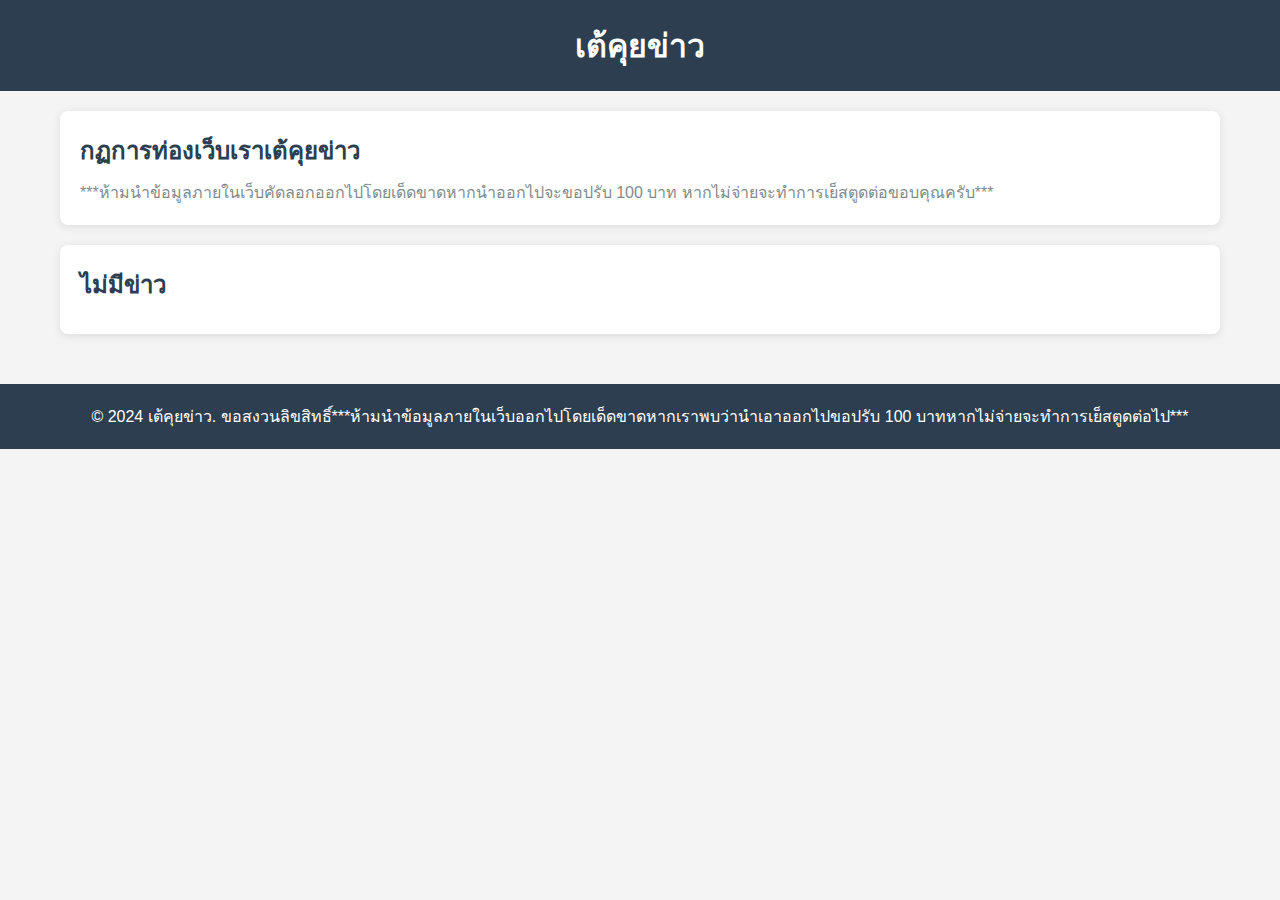
==== index.html @ bf313025 "Update index.html" ====
<!DOCTYPE html>
<html lang="th">
<head>
    <meta charset="UTF-8">
    <meta name="viewport" content="width=device-width, initial-scale=1.0">
    <title>เต้คุยข่าว</title>
    <link rel="stylesheet" href="styles.css">
</head>
<body>
    <header>
        <div class="logo">
            <h1>เต้คุยข่าว</h1>
        </div>
    </header>

    <main>
        <section class="news">
            <div class="news-item">
                <h2>กฏการท่องเว็บเราเต้คุยข่าว</h2>                <p class="news-summary">***ห้ามนำข้อมูลภายในเว็บคัดลอกออกไปโดยเด็ดขาดหากนำออกไปจะขอปรับ 100 บาท หากไม่จ่ายจะทำการเย็สตูดต่อขอบคุณครับ***</p>
            </div>

            <div class="news-item">
                <h2>ไม่มีข่าว</h2>                <p class="news-summary"></p>
            </div>
        </section>
    </main>

    <footer>
        <p>© 2024 เต้คุยข่าว. ขอสงวนลิขสิทธิ์***ห้ามนำข้อมูลภายในเว็บออกไปโดยเด็ดขาดหากเราพบว่านำเอาออกไปขอปรับ 100 บาทหากไม่จ่ายจะทำการเย็สตูดต่อไป***</p>
    </footer>
</body>
</html>
---- styles.css ----
* {
  margin: 0;
  padding: 0;
  box-sizing: border-box;
}

body {
  font-family: Arial, sans-serif;
  background-color: #f4f4f4;
  color: #333;
}

header {
  background-color: #2c3e50;
  padding: 20px;
  color: white;
  text-align: center;
}

header .logo h1 {
  font-size: 2rem;
}

main {
  padding: 20px;
  max-width: 1200px;
  margin: 0 auto;
}

.news {
  display: flex;
  flex-direction: column;
  gap: 20px;
}

.news-item {
  background-color: white;
  border-radius: 8px;
  box-shadow: 0 2px 10px rgba(0, 0, 0, 0.1);
  padding: 20px;
}

.news-item h2 {
  font-size: 1.5rem;
  color: #2c3e50;
  margin-bottom: 10px;
}

.news-item .news-summary {
  font-size: 1rem;
  color: #7f8c8d;
}

footer {
  text-align: center;
  padding: 20px;
  background-color: #2c3e50;
  color: white;
  margin-top: 30px;
}
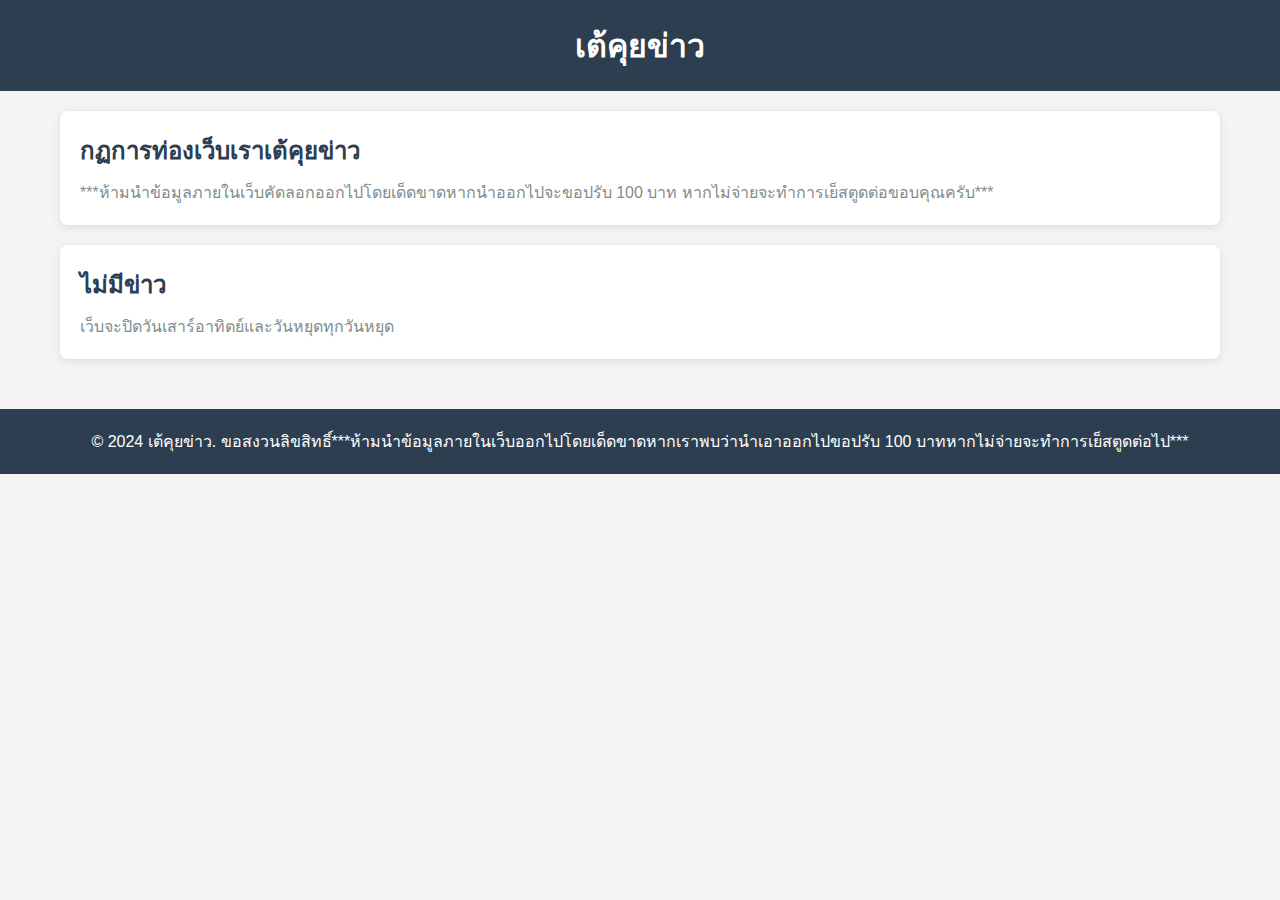
==== commit 20041695: "Update index.html" ====
--- a/index.html
+++ b/index.html
@@ -20,7 +20,7 @@
             </div>
 
             <div class="news-item">
-                <h2>ไม่มีข่าว</h2>                <p class="news-summary"></p>
+                <h2>ไม่มีข่าว</h2>                <p class="news-summary">เว็บจะปิดวันเสาร์อาทิตย์และวันหยุดทุกวันหยุด</p>
             </div>
         </section>
     </main>
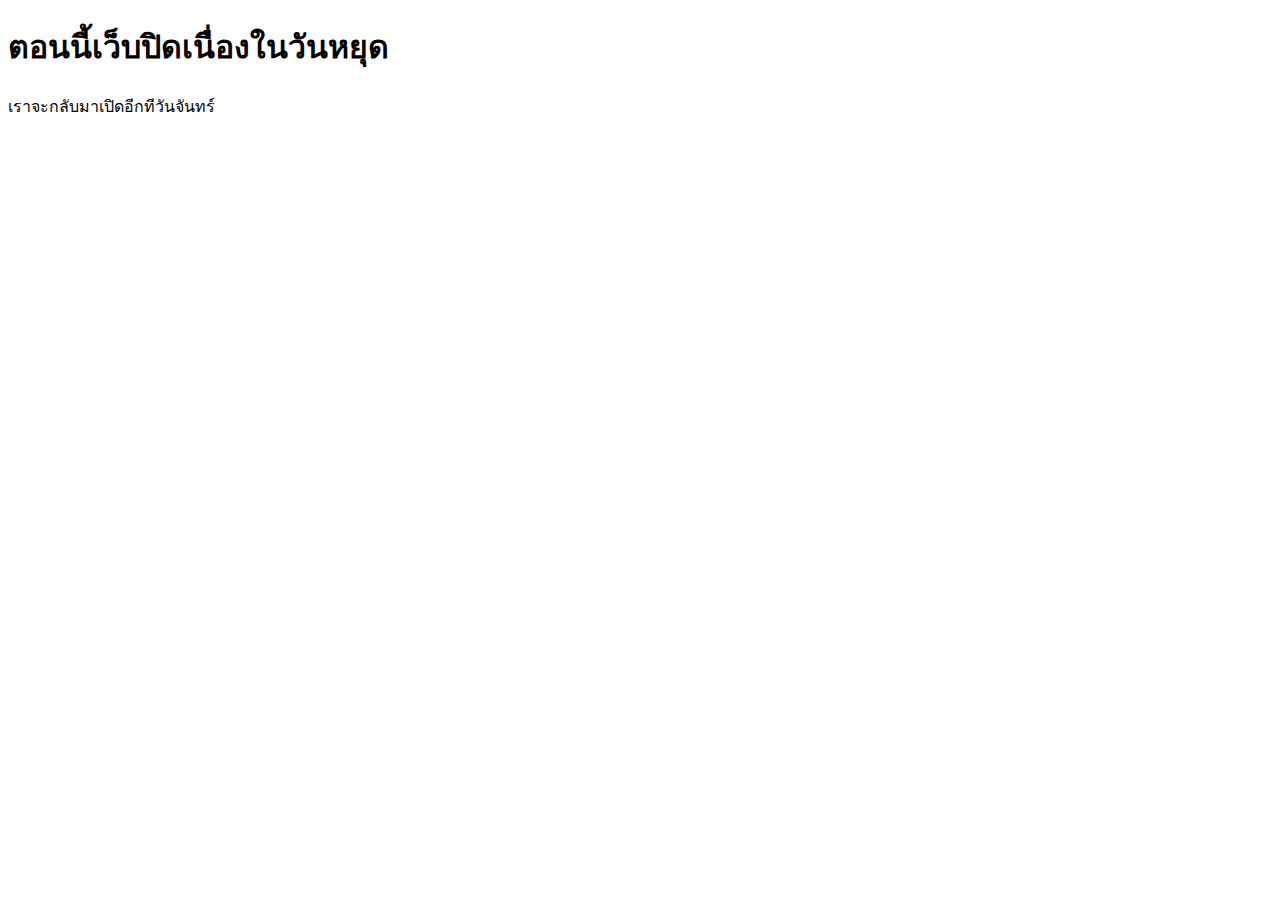
==== commit 7fbb7989: "Update index.html" ====
--- a/index.html
+++ b/index.html
@@ -1,32 +1,12 @@
 <!DOCTYPE html>
-<html lang="th">
+<html>
 <head>
-    <meta charset="UTF-8">
-    <meta name="viewport" content="width=device-width, initial-scale=1.0">
-    <title>เต้คุยข่าว</title>
-    <link rel="stylesheet" href="styles.css">
-</head>
+  <title>เว็บไซต์กำลังปิดปรับปรุง</title>
+  <link rel="stylesheet" href="style.css"> </head>
 <body>
-    <header>
-        <div class="logo">
-            <h1>เต้คุยข่าว</h1>
-        </div>
-    </header>
-
-    <main>
-        <section class="news">
-            <div class="news-item">
-                <h2>กฏการท่องเว็บเราเต้คุยข่าว</h2>                <p class="news-summary">***ห้ามนำข้อมูลภายในเว็บคัดลอกออกไปโดยเด็ดขาดหากนำออกไปจะขอปรับ 100 บาท หากไม่จ่ายจะทำการเย็สตูดต่อขอบคุณครับ***</p>
-            </div>
-
-            <div class="news-item">
-                <h2>ไม่มีข่าว</h2>                <p class="news-summary">เว็บจะปิดวันเสาร์อาทิตย์และวันหยุดทุกวันหยุด</p>
-            </div>
-        </section>
-    </main>
-
-    <footer>
-        <p>© 2024 เต้คุยข่าว. ขอสงวนลิขสิทธิ์***ห้ามนำข้อมูลภายในเว็บออกไปโดยเด็ดขาดหากเราพบว่านำเอาออกไปขอปรับ 100 บาทหากไม่จ่ายจะทำการเย็สตูดต่อไป***</p>
-    </footer>
+  <div class="container">
+    <h1>ตอนนี้เว็บปิดเนื่องในวันหยุด</h1>
+    <p>เราจะกลับมาเปิดอีกทีวันจันทร์</p>
+  </div>
 </body>
 </html>
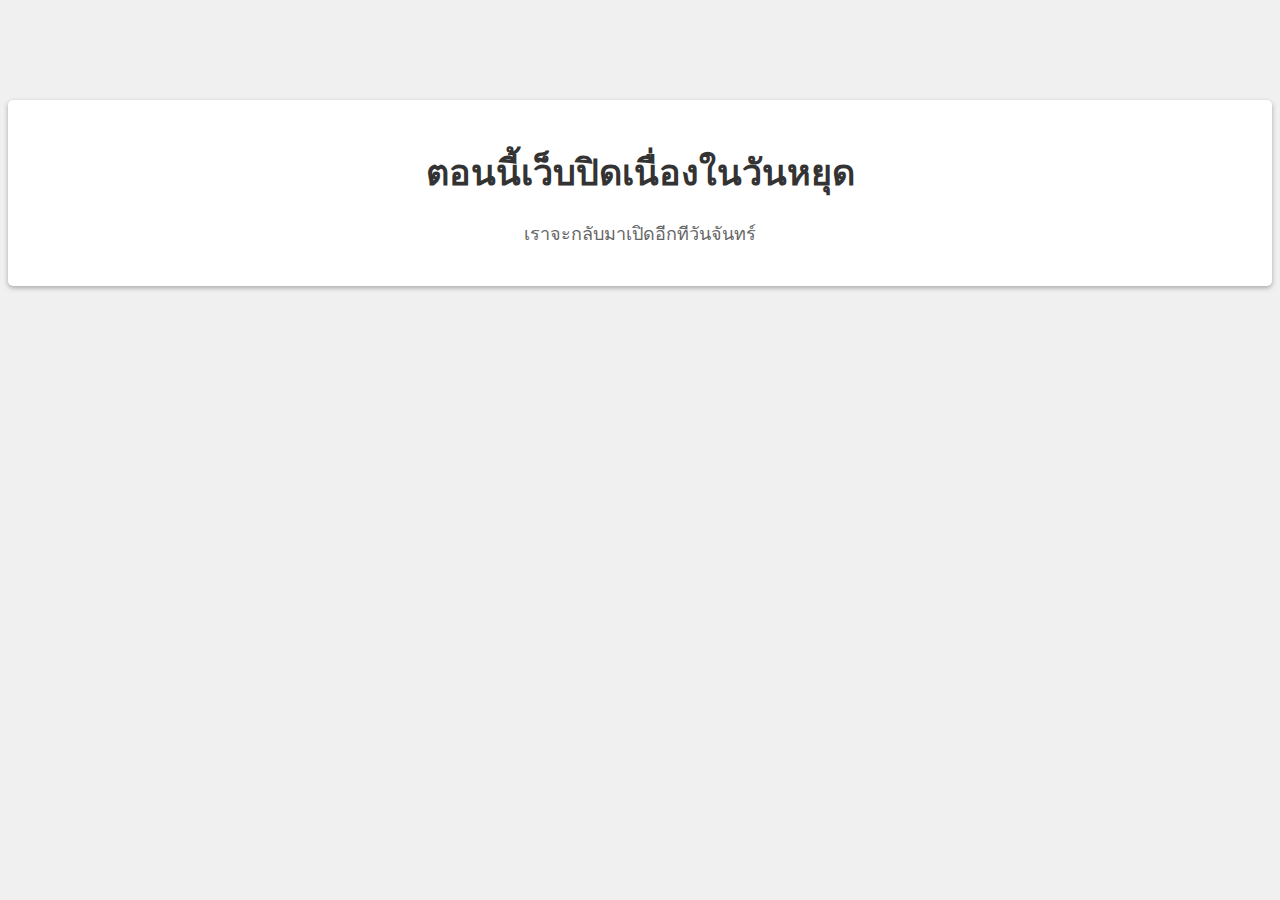
==== commit 51e54015: "Update index.html" ====
--- a/index.html
+++ b/index.html
@@ -2,7 +2,7 @@
 <html>
 <head>
   <title>เว็บไซต์กำลังปิดปรับปรุง</title>
-  <link rel="stylesheet" href="style.css"> </head>
+  <link rel="stylesheet" href="styles.css"> </head>
 <body>
   <div class="container">
     <h1>ตอนนี้เว็บปิดเนื่องในวันหยุด</h1>
--- a/styles.css
+++ b/styles.css
@@ -0,0 +1,25 @@
+body {
+  font-family: Arial, sans-serif;
+  text-align: center;
+  background-color: #f0f0f0;
+}
+
+.container {
+  margin: 100px auto;
+  padding: 20px;
+  background-color: #fff;
+  border-radius: 5px;
+  box-shadow: 0px 2px 5px rgba(0,0,0,0.3);
+}
+
+h1 {
+  font-size: 36px;
+  color: #333;
+  margin-bottom: 20px;
+}
+
+p {
+  font-size: 18px;
+  color: #666;
+  line-height: 1.5;
+}
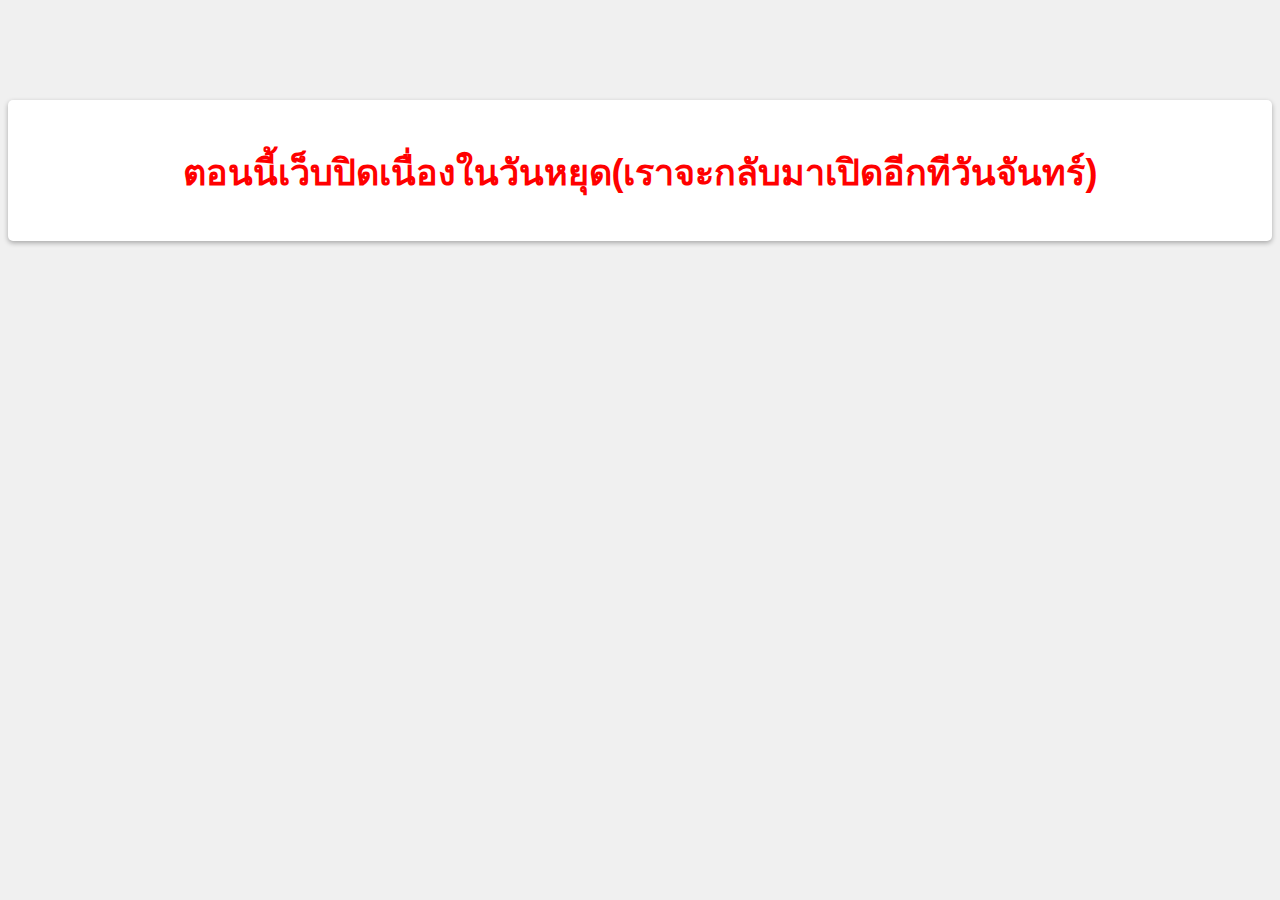
==== commit eb929281: "Update index.html" ====
--- a/index.html
+++ b/index.html
@@ -5,8 +5,7 @@
   <link rel="stylesheet" href="styles.css"> </head>
 <body>
   <div class="container">
-    <h1>ตอนนี้เว็บปิดเนื่องในวันหยุด</h1>
-    <p>เราจะกลับมาเปิดอีกทีวันจันทร์</p>
+    <h1>ตอนนี้เว็บปิดเนื่องในวันหยุด(เราจะกลับมาเปิดอีกทีวันจันทร์)</h1>
   </div>
 </body>
 </html>
--- a/styles.css
+++ b/styles.css
@@ -14,7 +14,7 @@
 
 h1 {
   font-size: 36px;
-  color: #333;
+  color: red;
   margin-bottom: 20px;
 }
 
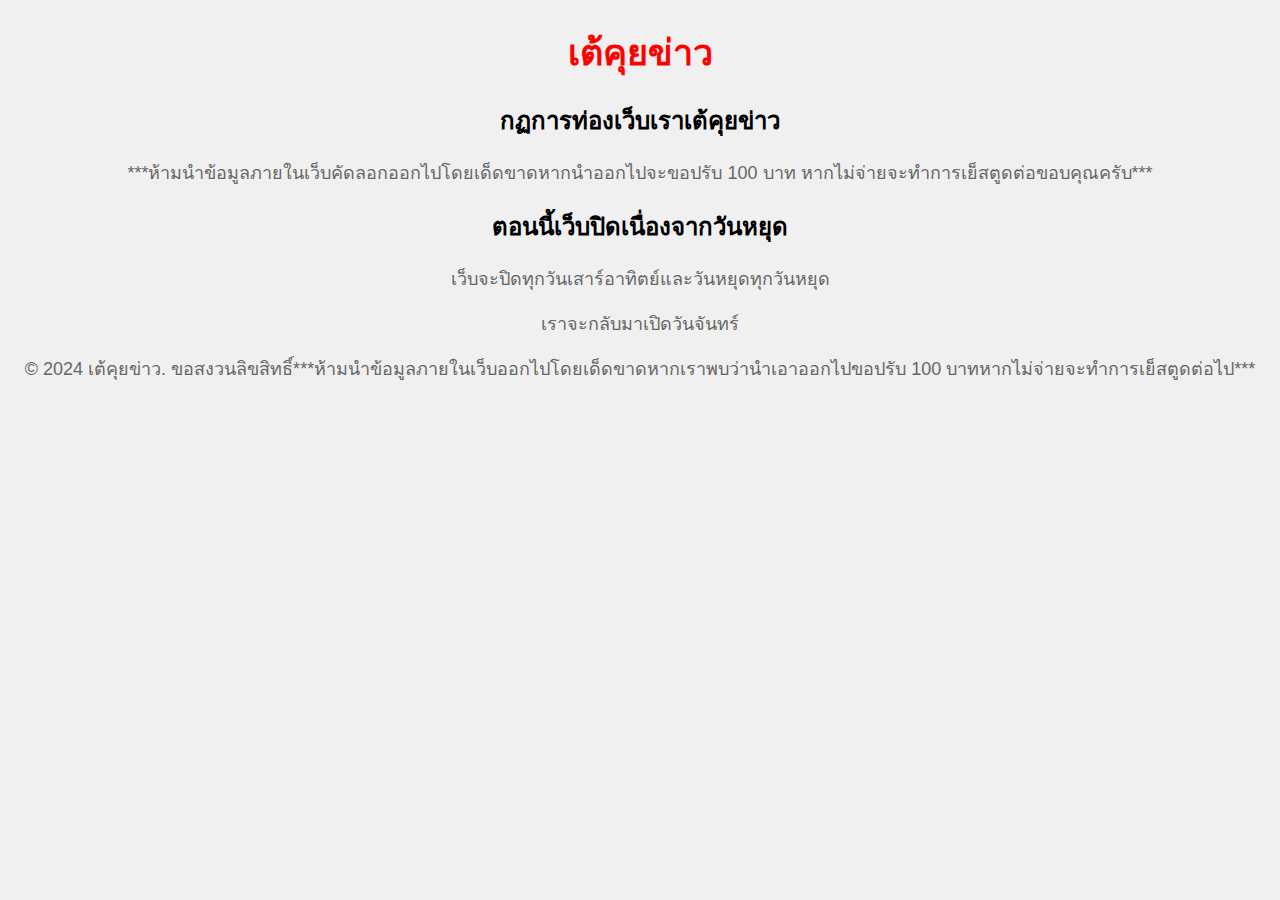
==== commit 530c75b4: "Update index.html" ====
--- a/index.html
+++ b/index.html
@@ -1,11 +1,33 @@
 <!DOCTYPE html>
-<html>
+<html lang="th">
 <head>
-  <title>เว็บไซต์กำลังปิดปรับปรุง</title>
-  <link rel="stylesheet" href="styles.css"> </head>
+    <meta charset="UTF-8">
+    <meta name="viewport" content="width=device-width, initial-scale=1.0">
+    <title>เต้คุยข่าว</title>
+    <link rel="stylesheet" href="styles.css">
+</head>
 <body>
-  <div class="container">
-    <h1>ตอนนี้เว็บปิดเนื่องในวันหยุด(เราจะกลับมาเปิดอีกทีวันจันทร์)</h1>
-  </div>
+    <header>
+        <div class="logo">
+            <h1>เต้คุยข่าว</h1>
+        </div>
+    </header>
+
+    <main>
+        <section class="news">
+            <div class="news-item">
+                <h2>กฏการท่องเว็บเราเต้คุยข่าว</h2>                <p class="news-summary">***ห้ามนำข้อมูลภายในเว็บคัดลอกออกไปโดยเด็ดขาดหากนำออกไปจะขอปรับ 100 บาท หากไม่จ่ายจะทำการเย็สตูดต่อขอบคุณครับ***</p>
+            </div>
+
+          <div class="news-item">
+                <h2>ตอนนี้เว็บปิดเนื่องจากวันหยุด</h2>                <p class="news-summary">เว็บจะปิดทุกวันเสาร์อาทิตย์และวันหยุดทุกวันหยุด</p>
+            <p class="news-summary">เราจะกลับมาเปิดวันจันทร์</p>
+            </div>
+        </section>
+    </main>
+
+    <footer>
+        <p>© 2024 เต้คุยข่าว. ขอสงวนลิขสิทธิ์***ห้ามนำข้อมูลภายในเว็บออกไปโดยเด็ดขาดหากเราพบว่านำเอาออกไปขอปรับ 100 บาทหากไม่จ่ายจะทำการเย็สตูดต่อไป***</p>
+    </footer>
 </body>
 </html>
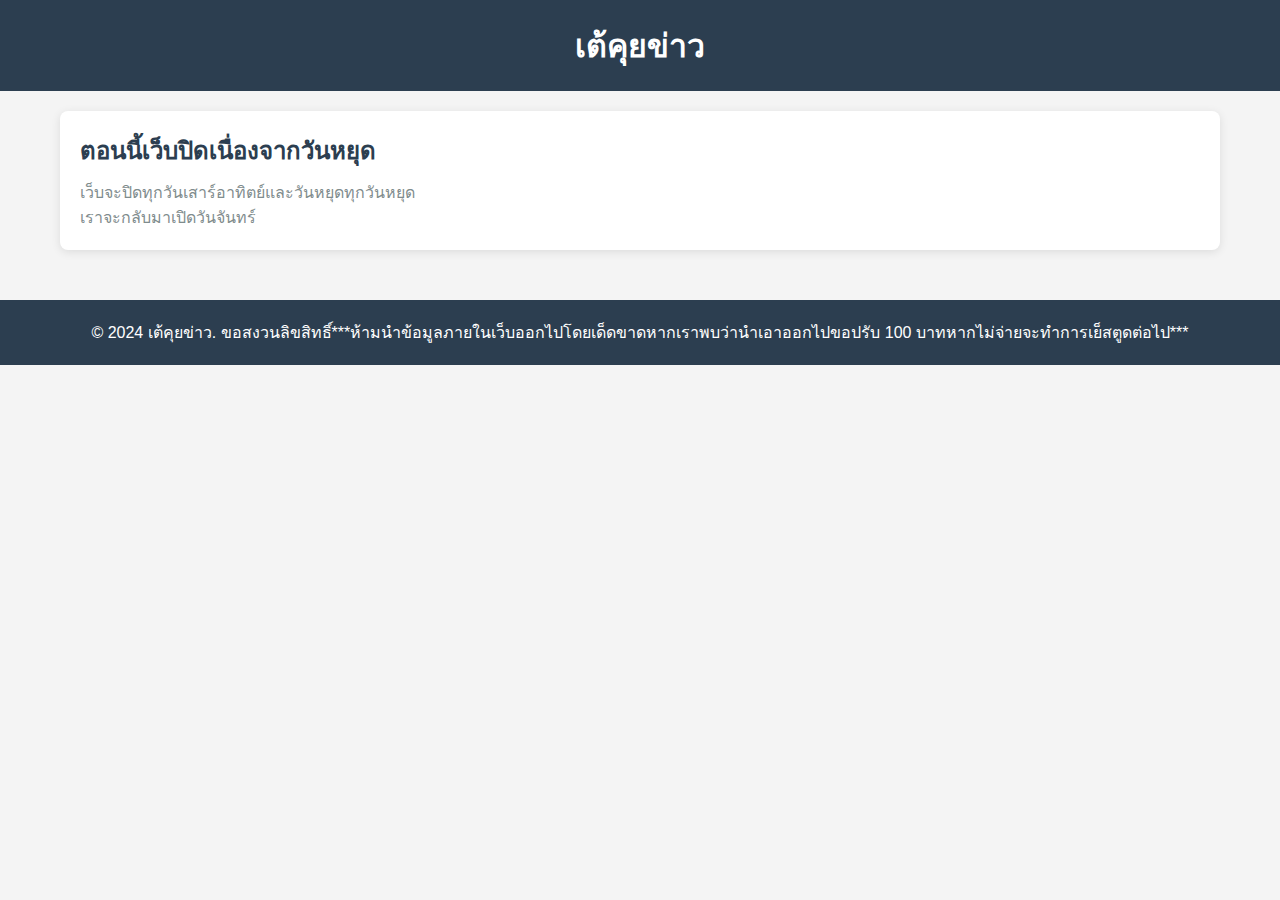
==== commit 75e94c7b: "Update index.html" ====
--- a/index.html
+++ b/index.html
@@ -15,10 +15,6 @@
 
     <main>
         <section class="news">
-            <div class="news-item">
-                <h2>กฏการท่องเว็บเราเต้คุยข่าว</h2>                <p class="news-summary">***ห้ามนำข้อมูลภายในเว็บคัดลอกออกไปโดยเด็ดขาดหากนำออกไปจะขอปรับ 100 บาท หากไม่จ่ายจะทำการเย็สตูดต่อขอบคุณครับ***</p>
-            </div>
-
           <div class="news-item">
                 <h2>ตอนนี้เว็บปิดเนื่องจากวันหยุด</h2>                <p class="news-summary">เว็บจะปิดทุกวันเสาร์อาทิตย์และวันหยุดทุกวันหยุด</p>
             <p class="news-summary">เราจะกลับมาเปิดวันจันทร์</p>
--- a/styles.css
+++ b/styles.css
@@ -1,25 +1,60 @@
+* {
+  margin: 0;
+  padding: 0;
+  box-sizing: border-box;
+}
+
 body {
   font-family: Arial, sans-serif;
-  text-align: center;
-  background-color: #f0f0f0;
+  background-color: #f4f4f4;
+  color: #333;
 }
 
-.container {
-  margin: 100px auto;
+header {
+  background-color: #2c3e50;
   padding: 20px;
-  background-color: #fff;
-  border-radius: 5px;
-  box-shadow: 0px 2px 5px rgba(0,0,0,0.3);
+  color: white;
+  text-align: center;
 }
 
-h1 {
-  font-size: 36px;
-  color: red;
-  margin-bottom: 20px;
+header .logo h1 {
+  font-size: 2rem;
 }
 
-p {
-  font-size: 18px;
-  color: #666;
-  line-height: 1.5;
+main {
+  padding: 20px;
+  max-width: 1200px;
+  margin: 0 auto;
 }
+
+.news {
+  display: flex;
+  flex-direction: column;
+  gap: 20px;
+}
+
+.news-item {
+  background-color: white;
+  border-radius: 8px;
+  box-shadow: 0 2px 10px rgba(0, 0, 0, 0.1);
+  padding: 20px;
+}
+
+.news-item h2 {
+  font-size: 1.5rem;
+  color: #2c3e50;
+  margin-bottom: 10px;
+}
+
+.news-item .news-summary {
+  font-size: 1rem;
+  color: #7f8c8d;
+}
+
+footer {
+  text-align: center;
+  padding: 20px;
+  background-color: #2c3e50;
+  color: white;
+  margin-top: 30px;
+}
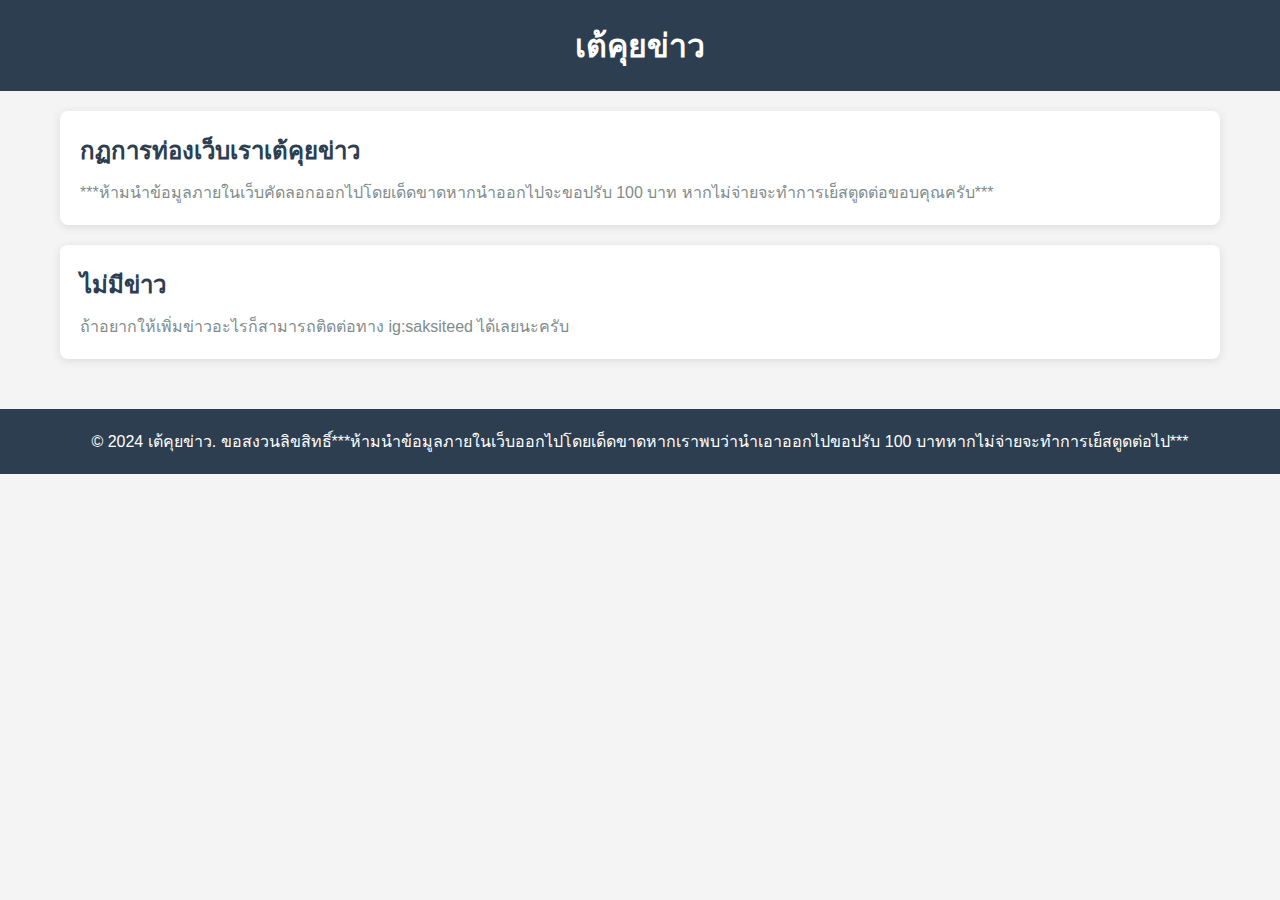
==== commit 260d3d45: "Update index.html" ====
--- a/index.html
+++ b/index.html
@@ -16,8 +16,11 @@
     <main>
         <section class="news">
           <div class="news-item">
-                <h2>ตอนนี้เว็บปิดเนื่องจากวันหยุด</h2>                <p class="news-summary">เว็บจะปิดทุกวันเสาร์อาทิตย์และวันหยุดทุกวันหยุด</p>
-            <p class="news-summary">เราจะกลับมาเปิดวันจันทร์</p>
+                <h2>กฏการท่องเว็บเราเต้คุยข่าว</h2>                <p class="news-summary">***ห้ามนำข้อมูลภายในเว็บคัดลอกออกไปโดยเด็ดขาดหากนำออกไปจะขอปรับ 100 บาท หากไม่จ่ายจะทำการเย็สตูดต่อขอบคุณครับ***</p>
+            </div>
+
+            <div class="news-item">
+                <h2>ไม่มีข่าว</h2>                <p class="news-summary">ถ้าอยากให้เพิ่มข่าวอะไรก็สามารถติดต่อทาง ig:saksiteed ได้เลยนะครับ</p>
             </div>
         </section>
     </main>
